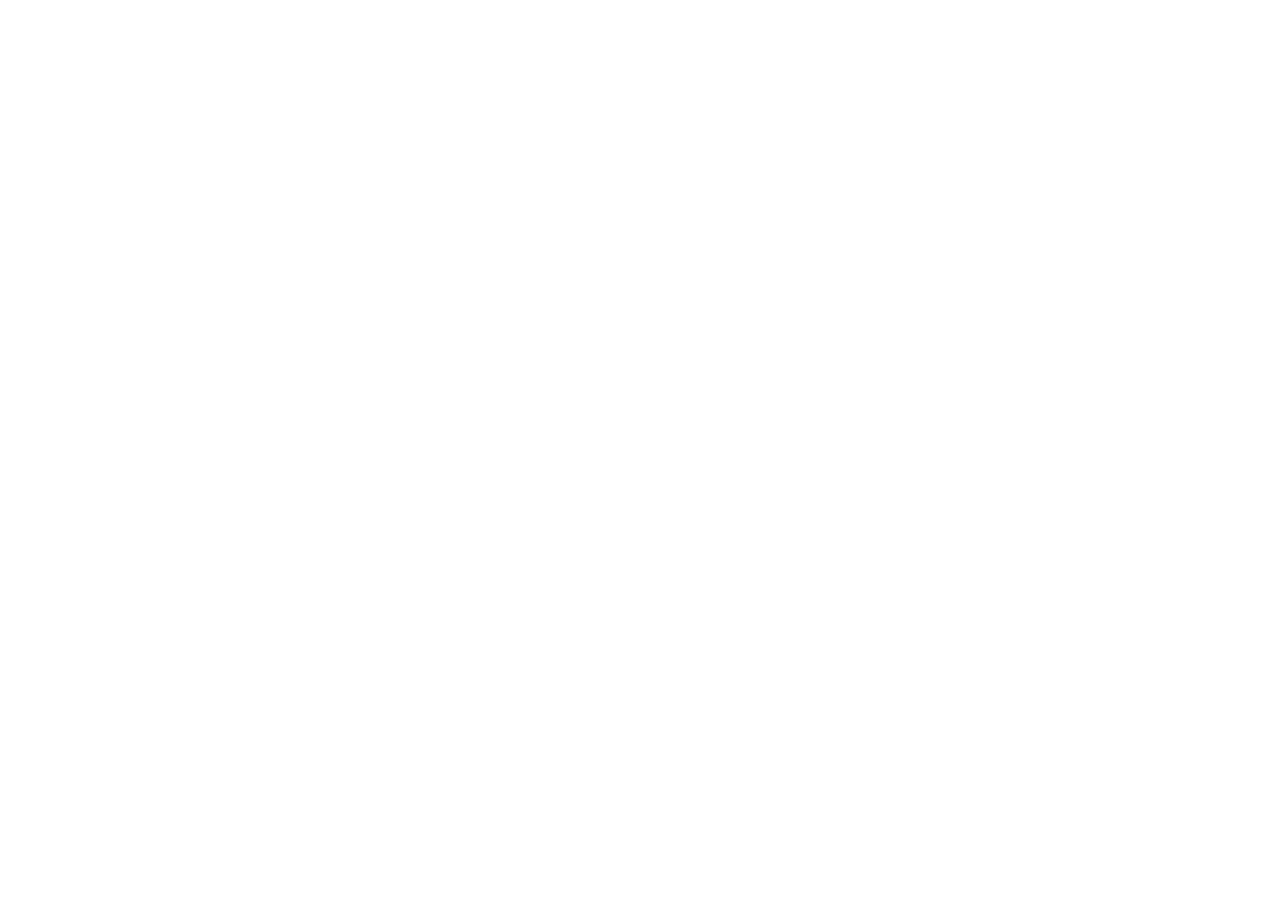
==== Score.html @ d5e9fdd0 "implement" ====
<!DOCTYPE html>
<html lang="en">
<head>
    <meta charset="UTF-8">
    <meta name="viewport" content="width=device-width, initial-scale=1.0">
    <title>Document</title>
</head>
<body>
    
</body>
</html>
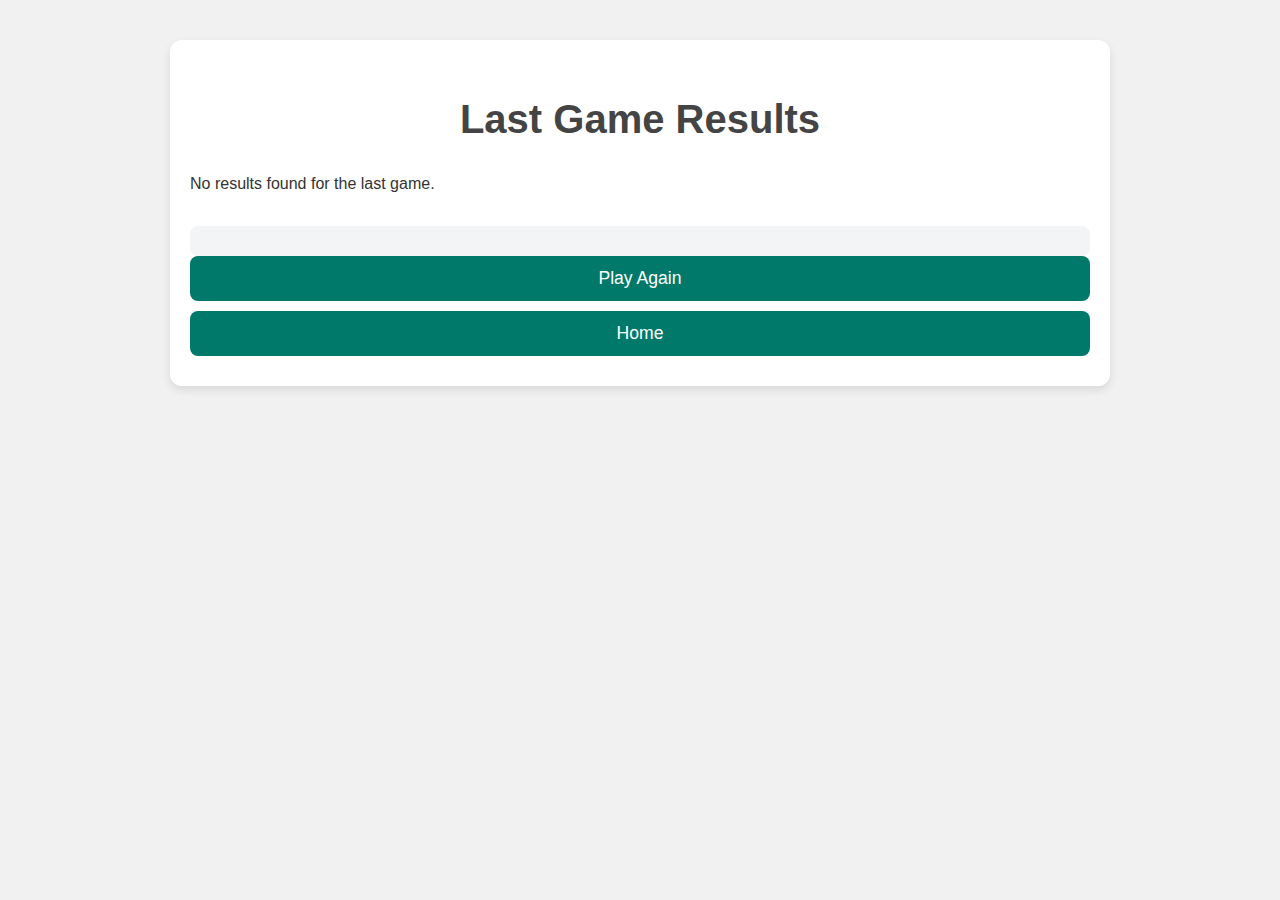
==== commit fed245ea: "add result page" ====
--- a/Score.html
+++ b/Score.html
@@ -1,11 +1,19 @@
 <!DOCTYPE html>
 <html lang="en">
 <head>
-    <meta charset="UTF-8">
-    <meta name="viewport" content="width=device-width, initial-scale=1.0">
-    <title>Document</title>
+  <meta charset="UTF-8">
+  <meta name="viewport" content="width=device-width, initial-scale=1.0">
+  <title>Last Game Results</title>
+  <link rel="stylesheet" href="results.css"> 
 </head>
 <body>
-    
+  <div class="container">
+    <h1>Last Game Results</h1>
+    <div id="results"></div>
+    <div class="result-summary" id="summary"></div>
+    <button onclick="startNewGame()">Play Again</button>
+    <button onclick="goHome()">Home</button>
+  </div>
+  <script src="results.js"></script>
 </body>
-</html>+</html>
--- a/results.css
+++ b/results.css
@@ -0,0 +1,147 @@
+/* General Reset */
+body {
+    margin: 0;
+    padding: 0;
+    font-family: 'Segoe UI', Tahoma, Geneva, Verdana, sans-serif;
+    background-color: #f1f1f1;
+    color: #333;
+    line-height: 1.6;
+  }
+  
+  .container {
+    width: 90%;
+    max-width: 900px;
+    margin: 40px auto;
+    padding: 20px;
+    background-color: #fff;
+    border-radius: 12px;
+    box-shadow: 0 4px 10px rgba(0, 0, 0, 0.1);
+  }
+  
+  h1 {
+    text-align: center;
+    font-size: 2.5rem;
+    margin-bottom: 20px;
+    color: #444;
+    font-weight: 600;
+  }
+  
+  h3 {
+    font-size: 1.2rem;
+    margin: 10px 0;
+    color: #555;
+  }
+  
+  .question-box {
+    border: 2px solid #ddd;
+    margin-bottom: 20px;
+    padding: 20px;
+    border-radius: 8px;
+    background-color: #f9f9f9;
+    box-shadow: 0 2px 6px rgba(0, 0, 0, 0.1);
+  }
+  
+  ul.answer-list {
+    list-style: none;
+    padding: 0;
+  }
+  
+  ul.answer-list li {
+    background-color: #f8f8f8;
+    margin: 10px 0;
+    padding: 15px;
+    border-radius: 8px;
+    font-size: 1.1rem;
+    transition: transform 0.3s ease, background-color 0.3s ease;
+    display: flex;
+    align-items: center;
+  }
+  
+  ul.answer-list li:hover {
+    transform: scale(1.05);
+    background-color: #e0f7fa;
+  }
+  
+  ul.answer-list li.correct {
+    background-color: #c8e6c9;
+    border-left: 5px solid #388e3c;
+  }
+  
+  ul.answer-list li.incorrect {
+    background-color: #ffcdd2;
+    border-left: 5px solid #d32f2f;
+  }
+  
+  ul.answer-list li.correct::before,
+  ul.answer-list li.incorrect::before {
+    content: "";
+    width: 20px;
+    height: 20px;
+    border-radius: 50%;
+    margin-right: 10px;
+  }
+  
+  ul.answer-list li.correct::before {
+    background-color: #388e3c;
+  }
+  
+  ul.answer-list li.incorrect::before {
+    background-color: #d32f2f;
+  }
+  
+  .result-summary {
+    margin-top: 30px;
+    padding: 15px;
+    font-size: 1.3rem;
+    font-weight: bold;
+    text-align: center;
+    border-radius: 8px;
+    background-color: #f3f4f6;
+    color: #444;
+  }
+  
+  .result-summary span {
+    color: #00796b;
+  }
+  
+  button {
+    display: block;
+    width: 100%;
+    padding: 12px;
+    background-color: #00796b;
+    color: #fff;
+    font-size: 1.1rem;
+    border: none;
+    border-radius: 8px;
+    cursor: pointer;
+    transition: background-color 0.3s ease, transform 0.2s ease;
+    margin-bottom: 10px;
+  }
+  
+  button:hover {
+    background-color: #004d40;
+    transform: scale(1.05);
+  }
+  
+  button:active {
+    transform: scale(1);
+  }
+  
+  /* Responsive Design */
+  @media (max-width: 768px) {
+    .container {
+      width: 100%;
+      margin: 20px;
+      padding: 15px;
+    }
+  
+    h1 {
+      font-size: 2rem;
+    }
+  
+    ul.answer-list li {
+      font-size: 1rem;
+      padding: 12px;
+    }
+  }
+  